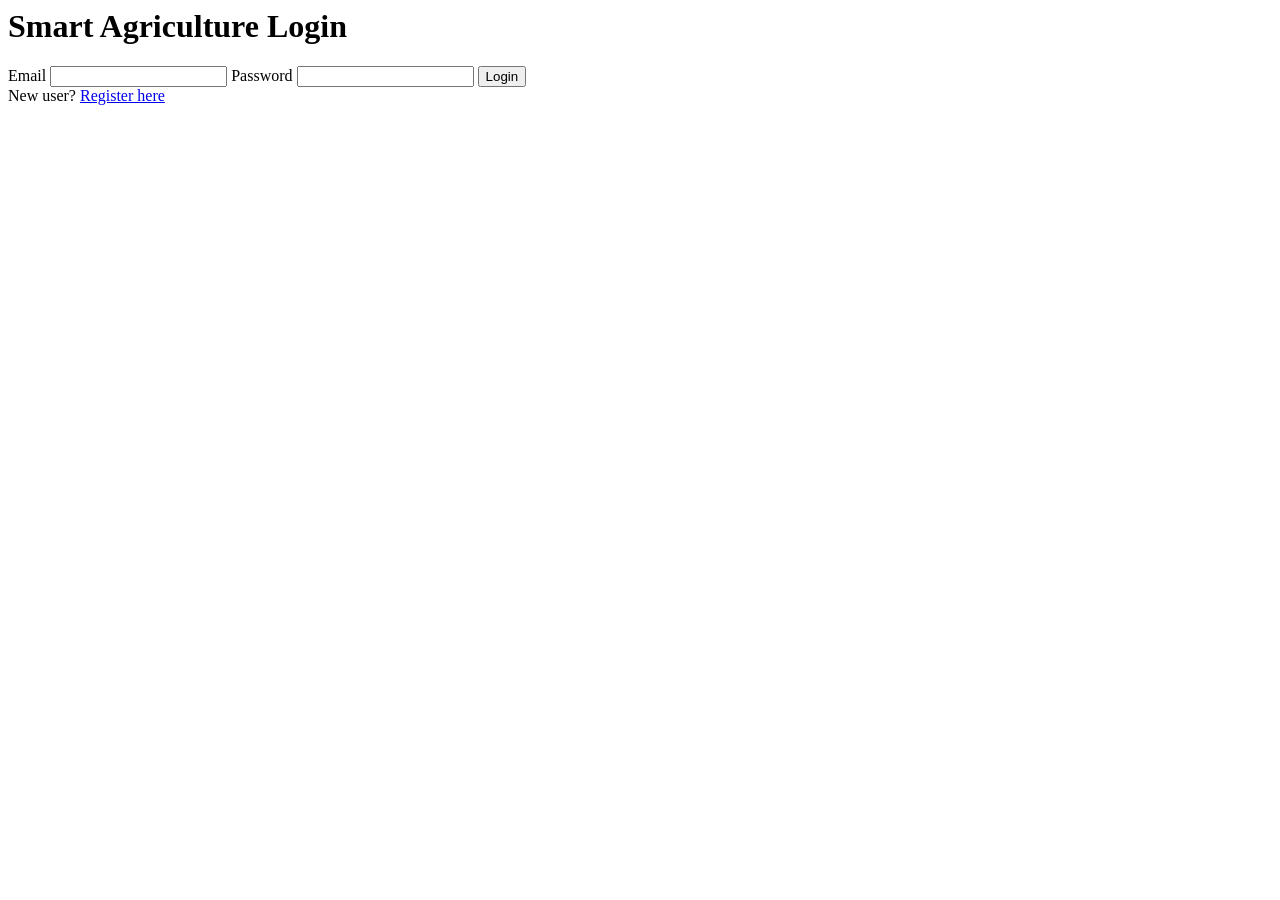
==== login.html @ c5db7d7b "added" ====
<html>
    <head>
        
    </head>
    <body>
        <h1>Smart Agriculture Login</h2>

    <form action="login.php" method="post">
        <label>Email</label>
        <input type="email" name="email" required>

        <label>Password</label>
        <input type="password" name="password" required>

        <button type="submit" name="login">Login</button>

    <div>
        New user? <a href="register.html">Register here</a>
    </div>

    </form>
    </body>
</html>
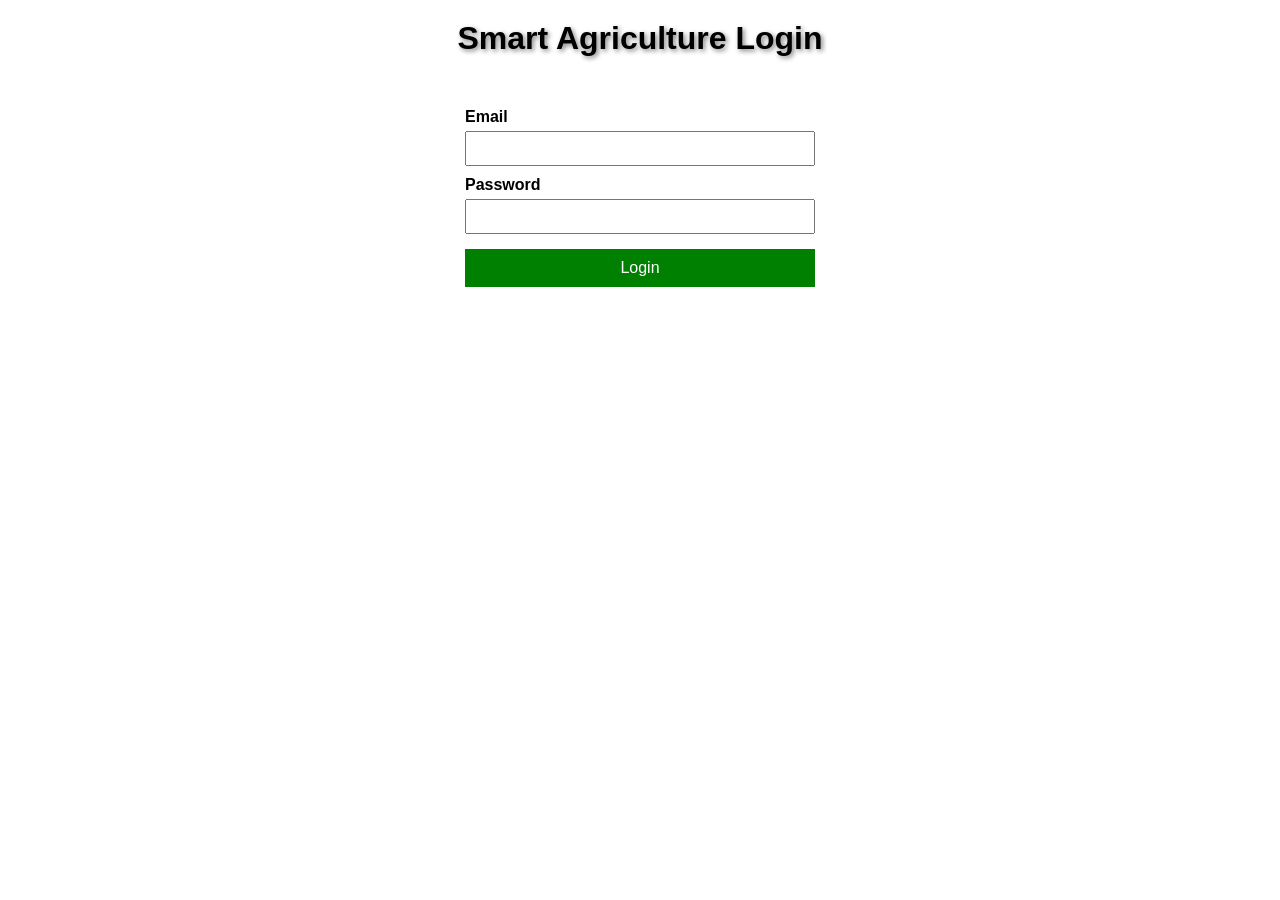
==== commit 39990d79: "added" ====
--- a/login.html
+++ b/login.html
@@ -1,7 +1,55 @@
 <html>
     <head>
+        <style>
+            body {
+    font-family: Arial, sans-serif;
+}
+h1{
+            text-align:center;
+            margin-top:20px;
+            text-shadow:2px 2px 5px grey;
+}
+
+form {
+    width: 350px;
+    margin: auto;
+    background-color: white;
+    padding: 20px;
+    border-radius: 8px;
+}
+
+label {
+    display: block;
+    margin-top: 10px;
+    font-weight: bold;
+}
+
+input, select {
+    width: 100%;
+    padding: 8px;
+    margin-top: 5px;
+}
+
+button {
+    margin-top: 15px;
+    width: 100%;
+    padding: 10px;
+    background-color: green;
+    color: white;
+    border: none;
+    font-size: 16px;
+    cursor: pointer;
+}
+
+button:hover {
+    background-color: rgb(0, 27, 100);
+}
+
+        </style>
+    </head>
+    
         
-    </head>
+    
     <body>
         <h1>Smart Agriculture Login</h2>
 
@@ -14,10 +62,7 @@
 
         <button type="submit" name="login">Login</button>
 
-    <div>
-        New user? <a href="register.html">Register here</a>
-    </div>
-
+    
     </form>
     </body>
 </html>
